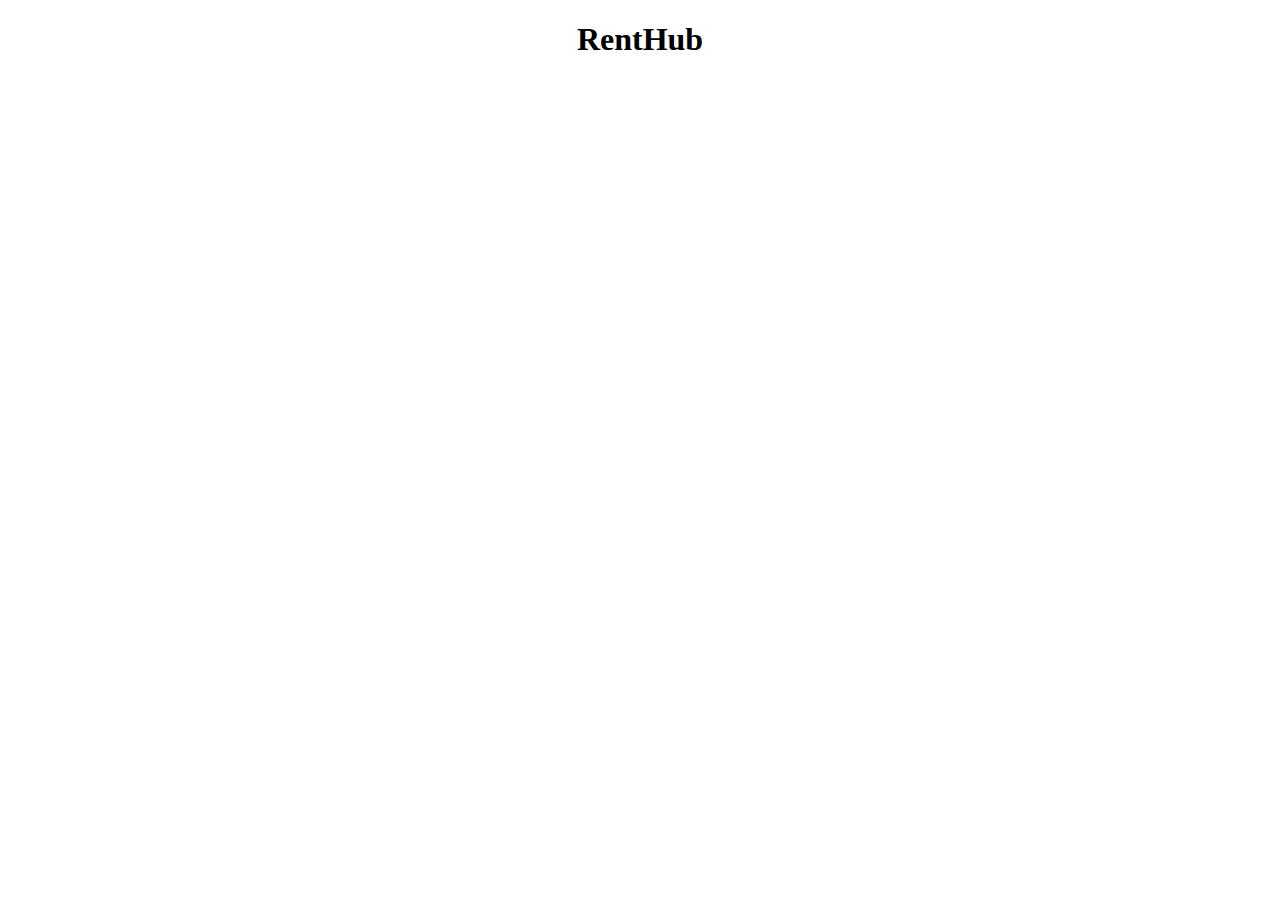
==== RentHub.html @ 073176b6 "intento de backgrounds" ====
<!DOCTYPE html>
<html lang="en">
<head>
    <meta charset="UTF-8">
    <meta name="viewport" content="width=device-width, initial-scale=1.0">
    <link rel="stylesheet" type="text/css" href="RentHub.css">
    <title>Proyecto Taller Integración</title>
</head>
<body>
    <h1> <center> RentHub </center> </h1>


    
</body>
</html>
---- RentHub.css ----
body{
    background-image: linear-gradient(to bottom, url('uct.jpg'), url('Campus_Norte.jpg'));
    background-position: top center, top right;
    background-size: auto, cover;
    background-repeat: no-repeat
}
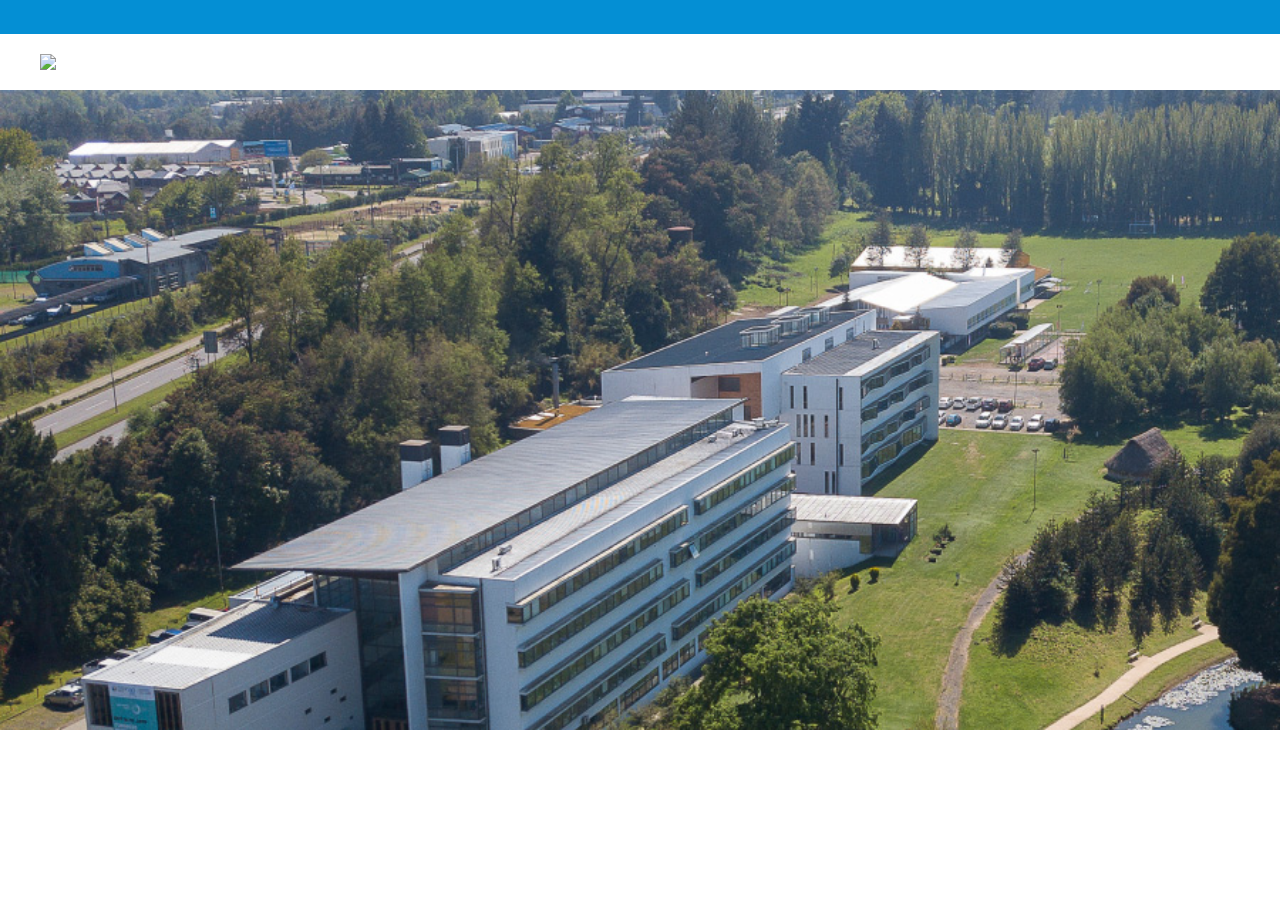
==== commit 7a4828ed: "Mejora de maqueteo" ====
--- a/RentHub.html
+++ b/RentHub.html
@@ -7,9 +7,15 @@
     <title>Proyecto Taller Integración</title>
 </head>
 <body>
-    <h1> <center> RentHub </center> </h1>
+    <header class="barra-azul">
+    </header>
 
+    <div class="barra-blanca">
+        <img src="https://www.uct.cl/content/themes/meat-theme/dist/images/logo.svg">
+    </div>    
 
-    
+    <section class="fondo">
+    </section>    
+
 </body>
 </html>--- a/RentHub.css
+++ b/RentHub.css
@@ -1,6 +1,31 @@
-body{
-    background-image: linear-gradient(to bottom, url('uct.jpg'), url('Campus_Norte.jpg'));
-    background-position: top center, top right;
-    background-size: auto, cover;
-    background-repeat: no-repeat
-}+/* Resetear algunos estilos por defecto del navegador */
+body, h1, h2, p {
+    margin: 0;
+    padding: 0;
+}
+
+/* Estilos de la barra superior */
+.barra-azul{
+    background-color: #048fd4;
+    padding: 17px;
+}
+/* Estilos de la barra blanca */
+.barra-blanca {
+    background-color: white;
+    padding: 0 2.5rem;
+    display: flex;
+    justify-content: space-between;
+    align-items: center;
+}
+
+.barra-blanca img {
+    max-width: 270px;
+    padding: 20px 0;
+}
+
+/* Estilos de la sección con fondo */
+.fondo {
+    background-image: url('uct.jpg');
+    background-size: cover;
+    padding: 320px; 
+}
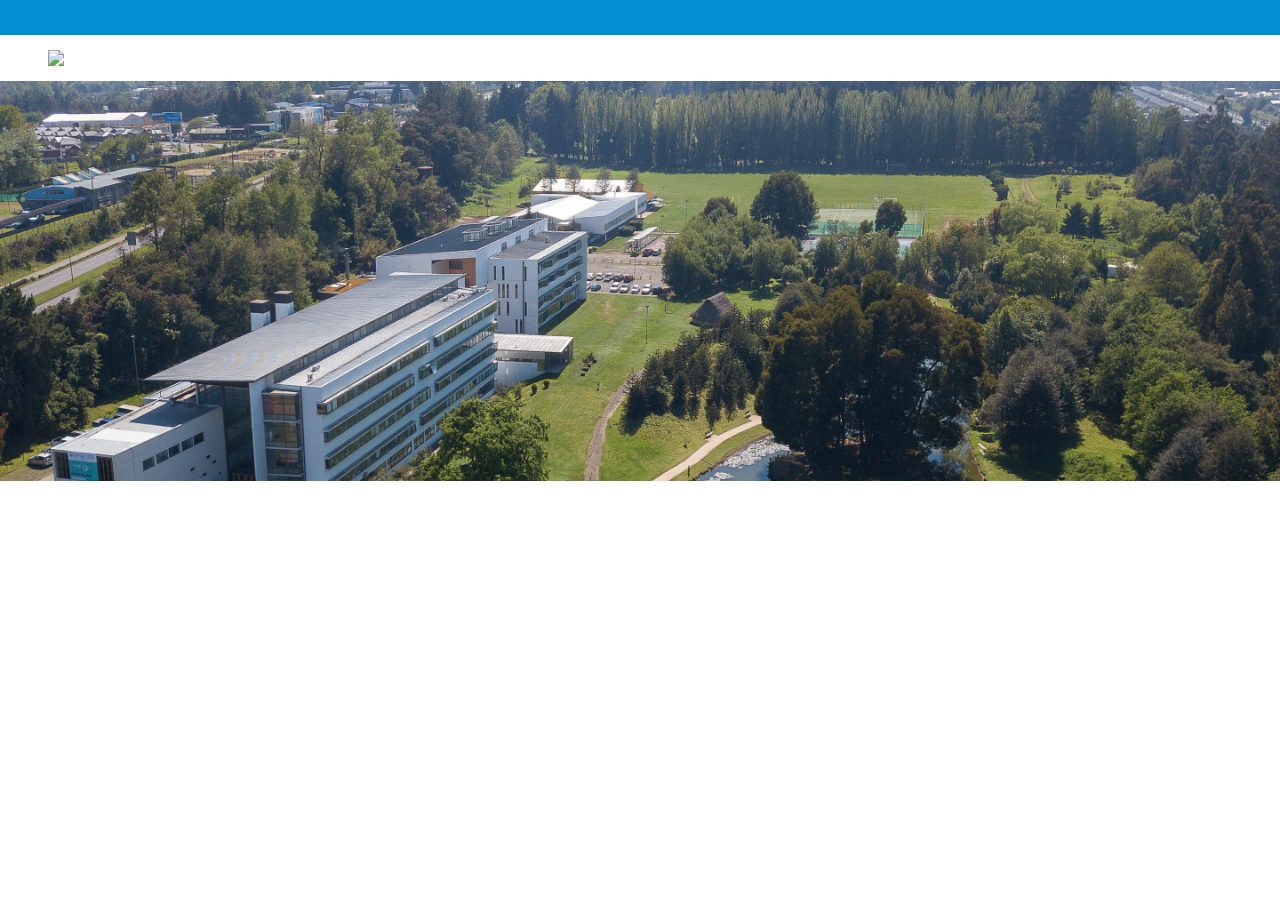
==== commit b627d9c5: "Mejora 2.0" ====
--- a/RentHub.html
+++ b/RentHub.html
@@ -3,8 +3,9 @@
 <head>
     <meta charset="UTF-8">
     <meta name="viewport" content="width=device-width, initial-scale=1.0">
+    <link rel="shortcut icon" href ="./Imágenes/UCT_logo.png">
     <link rel="stylesheet" type="text/css" href="RentHub.css">
-    <title>Proyecto Taller Integración</title>
+    <title>RentHub</title>
 </head>
 <body>
     <header class="barra-azul">
--- a/RentHub.css
+++ b/RentHub.css
@@ -1,5 +1,5 @@
 /* Resetear algunos estilos por defecto del navegador */
-body, h1, h2, p {
+body{
     margin: 0;
     padding: 0;
 }
@@ -7,25 +7,26 @@
 /* Estilos de la barra superior */
 .barra-azul{
     background-color: #048fd4;
-    padding: 17px;
+    padding: 17.5px;
 }
 /* Estilos de la barra blanca */
 .barra-blanca {
     background-color: white;
-    padding: 0 2.5rem;
+    padding: 0 2.05rem;
     display: flex;
     justify-content: space-between;
     align-items: center;
 }
 
 .barra-blanca img {
-    max-width: 270px;
-    padding: 20px 0;
+    width: 156px;
+    padding: 15px ;
 }
 
 /* Estilos de la sección con fondo */
 .fondo {
-    background-image: url('uct.jpg');
-    background-size: cover;
+    background-image: url('./Imágenes/uct.jpg');
+    background-size: 100%;
+    background-repeat: no-repeat;
     padding: 320px; 
-}
+}